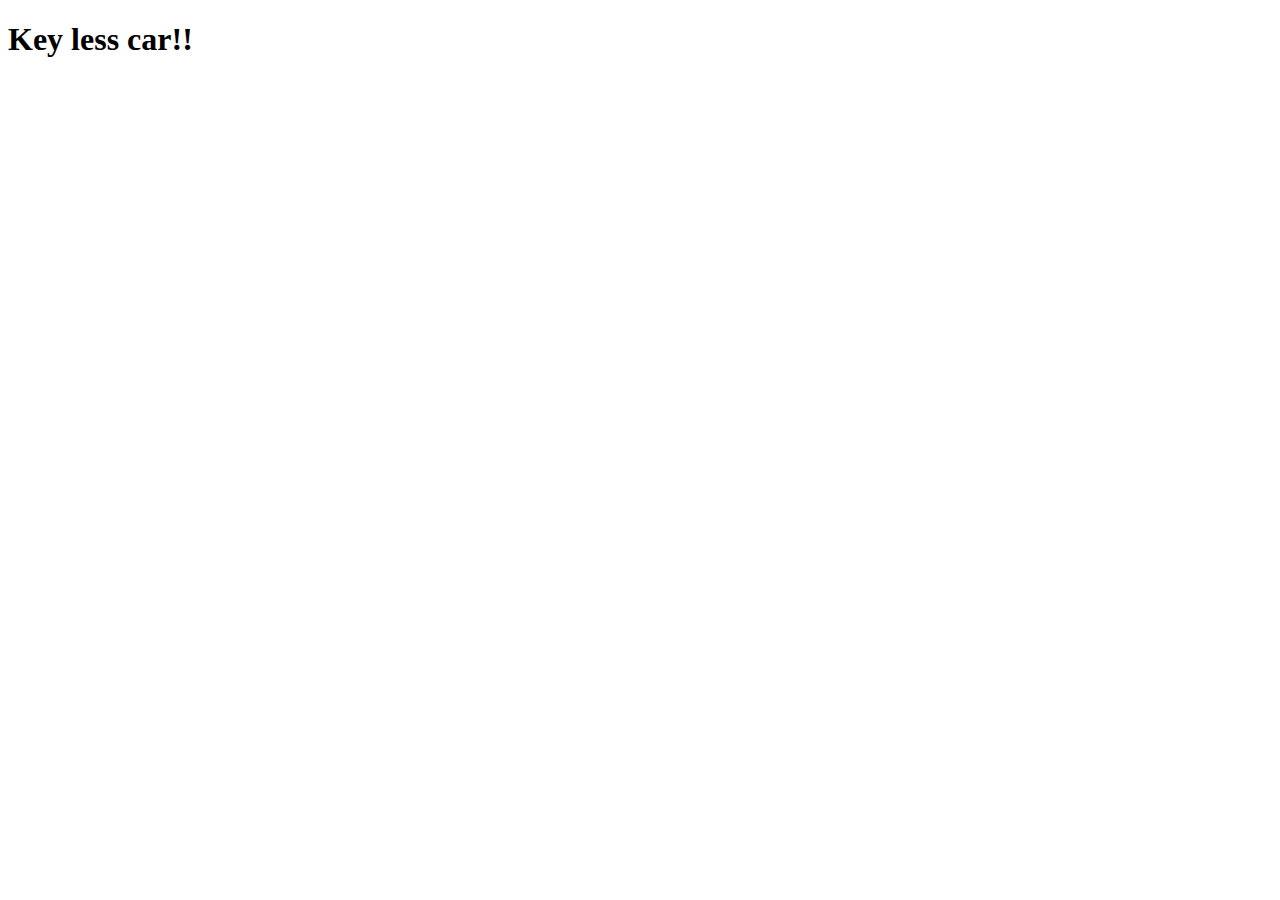
==== Javascript/index.html @ 5a3666eb "keyless car problem" ====
<!DOCTYPE html>
<html lang="en">

<head>
    <meta charset="UTF-8">
    <meta name="viewport" content="width=device-width, initial-scale=1.0">
    <meta http-equiv="X-UA-Compatible" content="ie=edge">
    <script rel="text/Javascript" src="keyless_car.js" async></script>
    <title>Learn Javascript.</title>
</head>

<body>
    <h1>Key less car!!</h1>

</body>

</html>
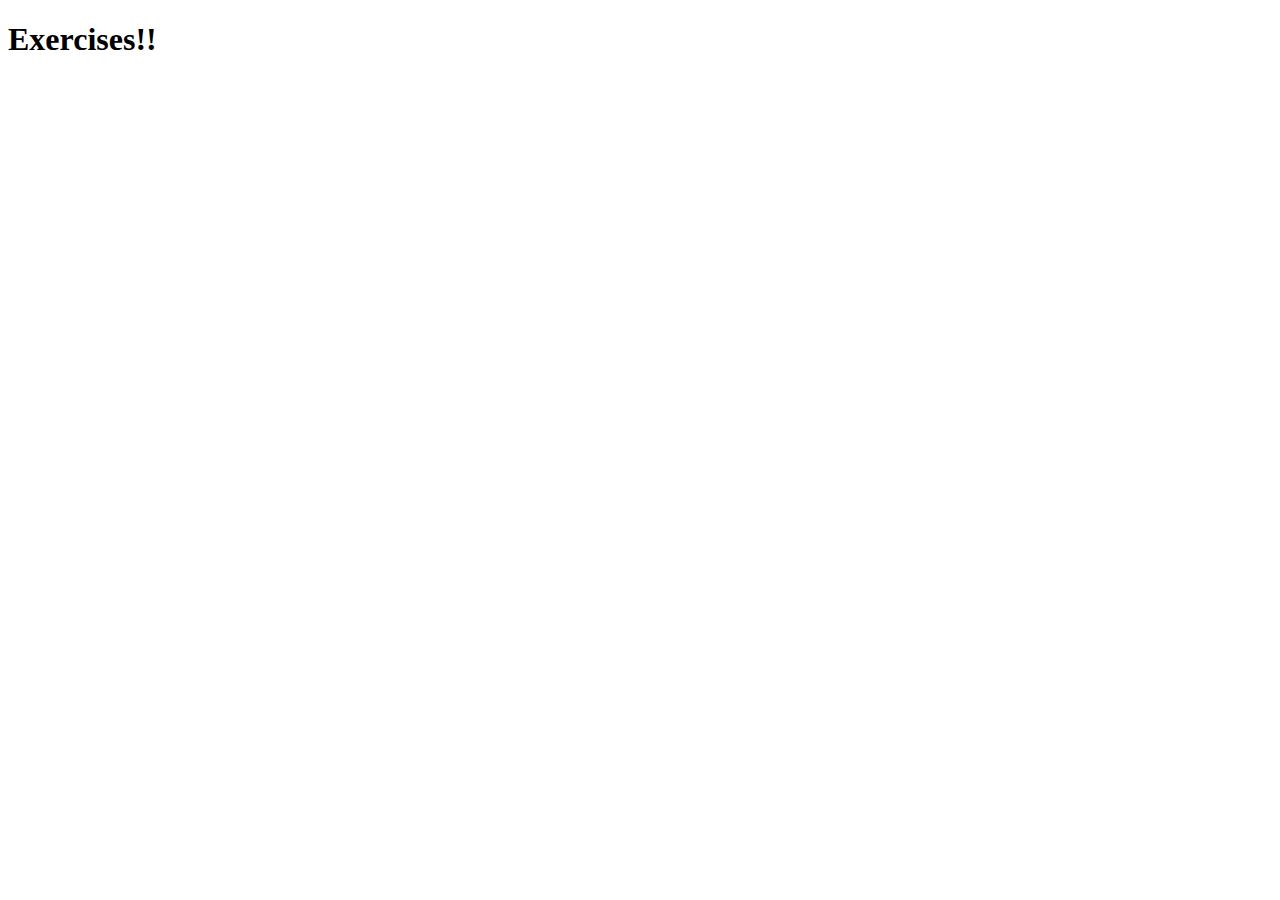
==== commit 5b5aa0f0: "array" ====
--- a/Javascript/index.html
+++ b/Javascript/index.html
@@ -6,11 +6,12 @@
     <meta name="viewport" content="width=device-width, initial-scale=1.0">
     <meta http-equiv="X-UA-Compatible" content="ie=edge">
     <script rel="text/Javascript" src="keyless_car.js" async></script>
+    <script rel="text/Javascript" src="ds_array.js" async></script>
     <title>Learn Javascript.</title>
 </head>
 
 <body>
-    <h1>Key less car!!</h1>
+    <h1>Exercises!!</h1>
 
 </body>
 
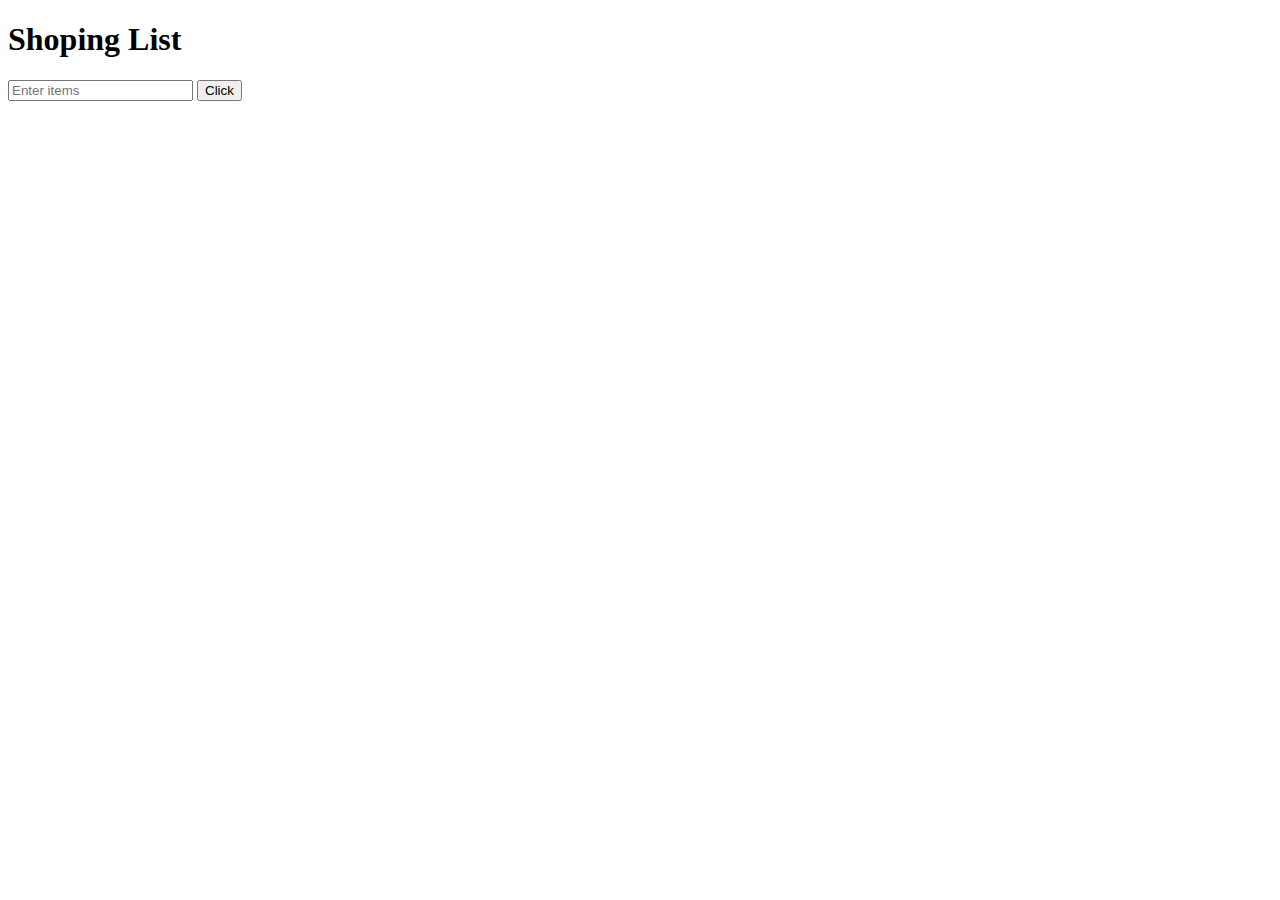
==== commit d7947f9a: "shopping list" ====
--- a/Javascript/index.html
+++ b/Javascript/index.html
@@ -5,14 +5,18 @@
     <meta charset="UTF-8">
     <meta name="viewport" content="width=device-width, initial-scale=1.0">
     <meta http-equiv="X-UA-Compatible" content="ie=edge">
-    <script rel="text/Javascript" src="keyless_car.js" async></script>
-    <script rel="text/Javascript" src="ds_array.js" async></script>
     <title>Learn Javascript.</title>
+    <link rel="stylesheet" href="custome.css">
+    <script rel="text/Javascript" src="js/shopping_list.js" async></script>
 </head>
 
 <body>
-    <h1>Exercises!!</h1>
-
+    <h1>Shoping List</h1>
+    <input id="item" type="text" placeholder="Enter items">
+    <button id="add_item">Click</button>
+    <ul>
+        <!-- List is added here -->
+    </ul>
 </body>
 
 </html>--- a/Javascript/custome.css
+++ b/Javascript/custome.css
@@ -0,0 +1,3 @@
+.done {
+    text-decoration: line-through;
+}